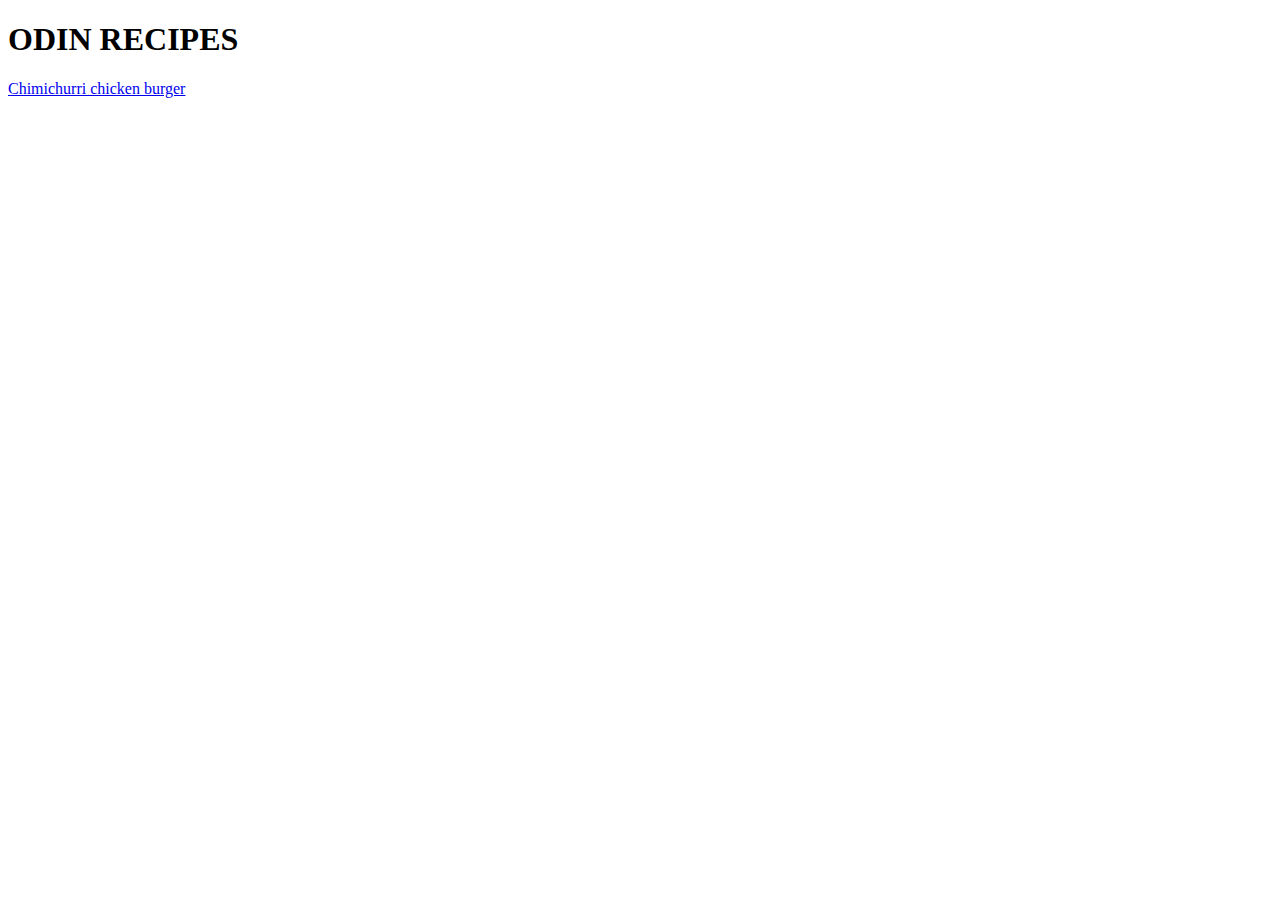
==== index.html @ e4c8796e "Added chimichurri chicken burger page" ====
<!DOCTYPE html>
<html lang="en">
    <head>
        <meta charset="UTF-8">
        <title>Recipes</title>
    </head>
    <body>
        <h1>ODIN RECIPES</h1>
        <a href="./recipes/chimichurri-chicken-burger.html">Chimichurri chicken burger</a>
    </body>
</html>
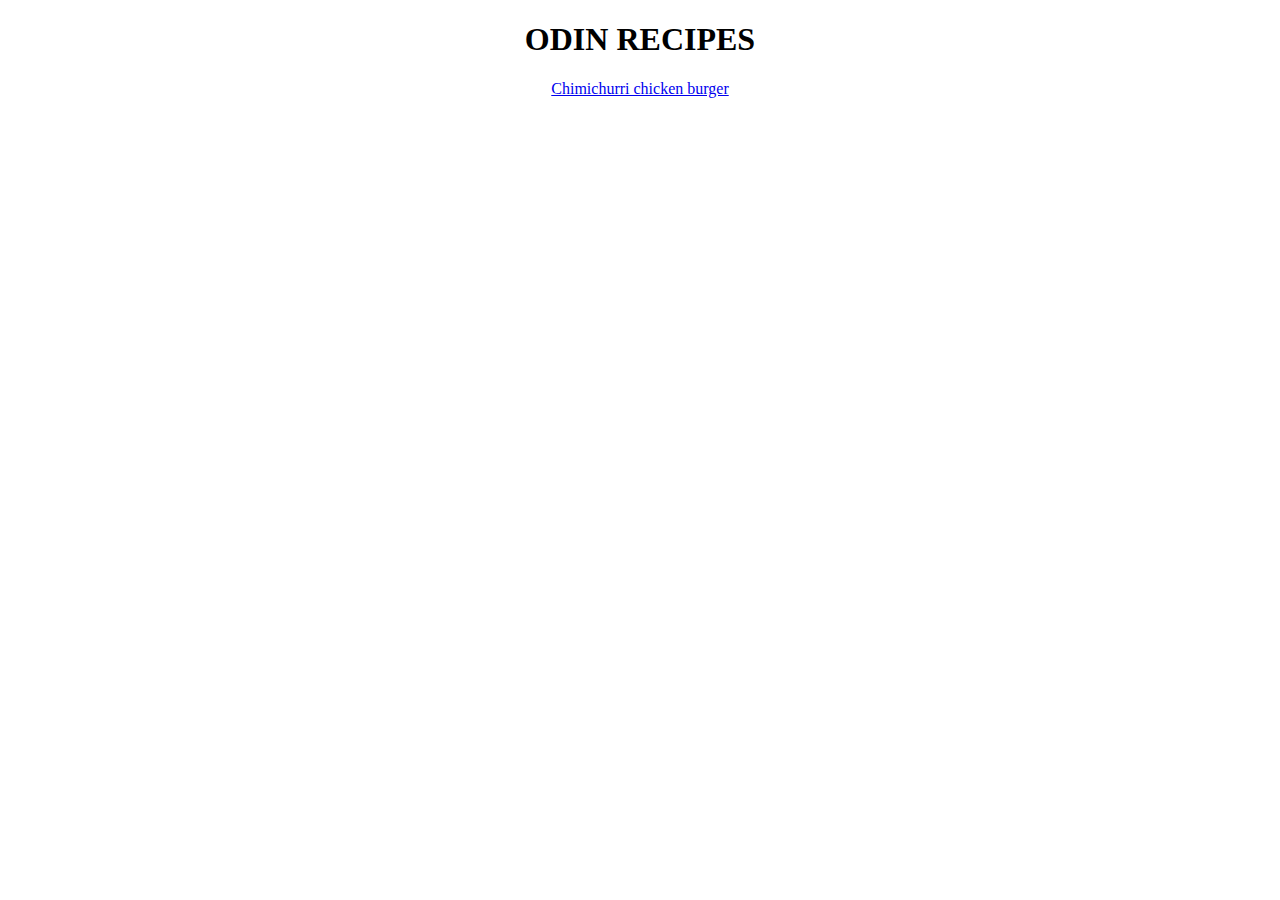
==== commit 93498d37: "Centered text" ====
--- a/index.html
+++ b/index.html
@@ -1,11 +1,17 @@
 <!DOCTYPE html>
 <html lang="en">
     <head>
+        <link rel="stylesheet" href="styles.css">
+
         <meta charset="UTF-8">
         <title>Recipes</title>
     </head>
     <body>
-        <h1>ODIN RECIPES</h1>
-        <a href="./recipes/chimichurri-chicken-burger.html">Chimichurri chicken burger</a>
+        <h1 class="title">ODIN RECIPES</h1>
+        <div class="container">
+            <a href="./recipes/chimichurri-chicken-burger.html">Chimichurri chicken burger</a>
+        </div>
+
+
     </body>
 </html>--- a/styles.css
+++ b/styles.css
@@ -0,0 +1,8 @@
+.container {
+    text-align: center;
+}
+
+.title {
+    text-align: center;
+}
+
